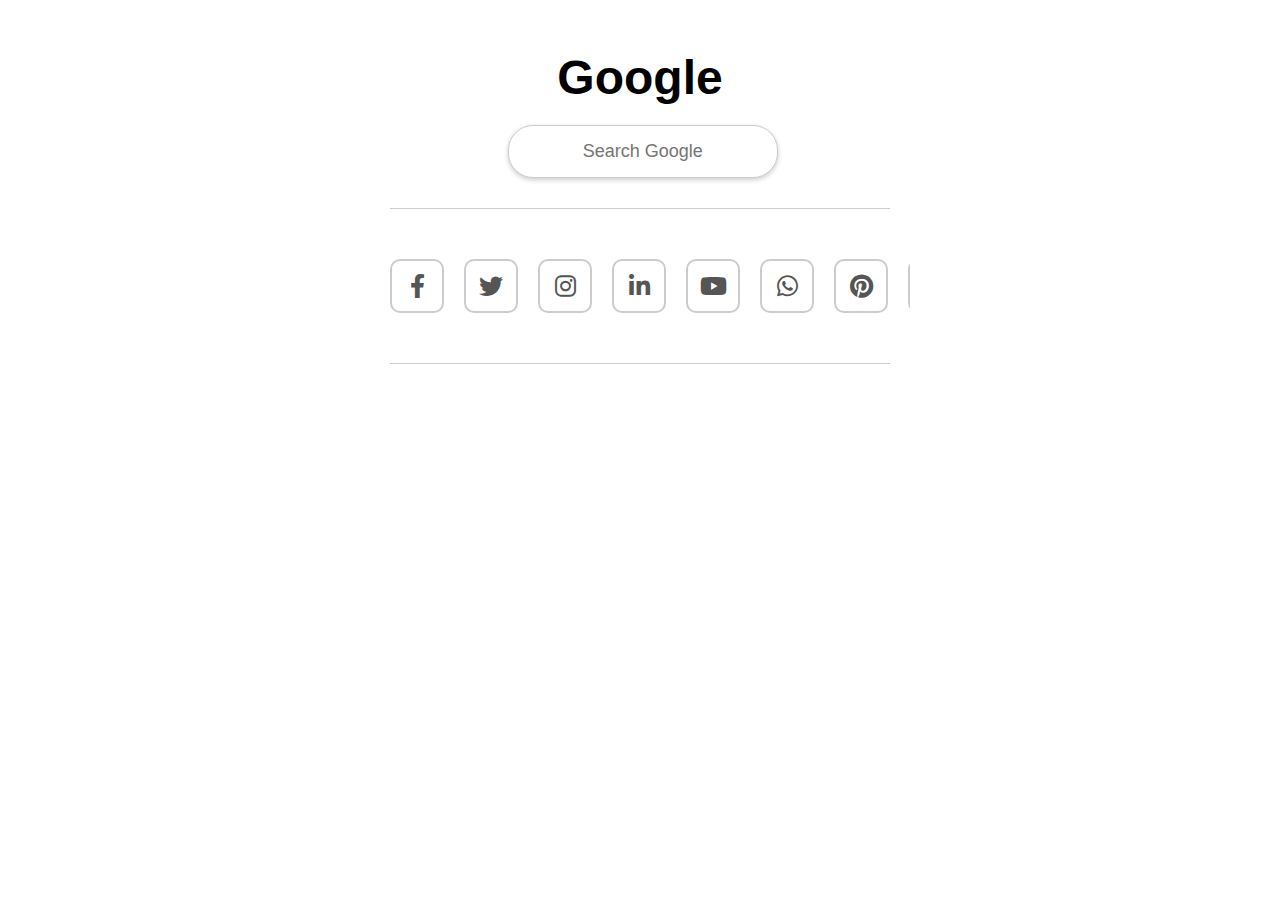
==== index.html @ e080602a "Update index.html" ====
<!DOCTYPE html>
<html lang="en">
<head>
    <meta charset="UTF-8">
    <meta name="viewport" content="width=device-width, initial-scale=1.0">
    <title>Google Search Page</title>
    <!-- Font Awesome CDN -->
    <link href="https://cdnjs.cloudflare.com/ajax/libs/font-awesome/6.0.0-beta3/css/all.min.css" rel="stylesheet">
    <style>
        body {
            background-color: white;
            font-family: Arial, sans-serif;
            margin: 0;
            padding: 0;
            display: flex;
            flex-direction: column;
            align-items: center;
            height: 100vh;
        }
        h1 {
            font-size: 48px;
            color: black;
            margin-top: 50px;
            margin-bottom: 20px;
        }
        input[type="text"] {
            width: 90%;
            max-width: 500px;
            padding: 15px;
            font-size: 18px;
            border: 1px solid #ccc;
            border-radius: 25px;
            outline: none;
            box-shadow: 0 2px 5px rgba(0, 0, 0, 0.2);
            text-align: center;
        }
        hr {
            width: 90%;
            max-width: 500px;
            border: 0;
            height: 1px;
            background: #ccc;
            margin: 30px 0;
        }
        .social-media {
            display: flex;
            overflow-x: auto;
            gap: 20px;
            padding: 20px;
            width: 90%;
            max-width: 500px;
        }
        .social-media div {
            width: 50px;
            height: 50px;
            border: 2px solid #ccc;
            border-radius: 10px;
            overflow: hidden;
            text-align: center;
            display: flex;
            justify-content: center;
            align-items: center;
            transition: transform 0.3s ease;
        }
        .social-media div:hover {
            transform: scale(1.1);
        }
        .social-media i {
            font-size: 24px;
            color: #555;
        }
        .social-media a {
            display: block;
            width: 100%;
            height: 100%;
            text-decoration: none;
        }
    </style>
</head>
<body>
    <h1>Google</h1>
    <form action="https://www.google.com/search" method="GET">
        <input type="text" name="q" placeholder="Search Google" autofocus>
    </form>
    <hr>
    
    <!-- Social Media Links Section -->
    <div class="social-media">
        <a href="https://www.facebook.com" target="_blank">
            <div><i class="fab fa-facebook-f"></i></div>
        </a>
        <a href="https://twitter.com" target="_blank">
            <div><i class="fab fa-twitter"></i></div>
        </a>
        <a href="https://www.instagram.com" target="_blank">
            <div><i class="fab fa-instagram"></i></div>
        </a>
        <a href="https://www.linkedin.com" target="_blank">
            <div><i class="fab fa-linkedin-in"></i></div>
        </a>
        <a href="https://www.youtube.com" target="_blank">
            <div><i class="fab fa-youtube"></i></div>
        </a>
        <a href="https://www.whatsapp.com" target="_blank">
            <div><i class="fab fa-whatsapp"></i></div>
        </a>
        <a href="https://www.pinterest.com" target="_blank">
            <div><i class="fab fa-pinterest"></i></div>
        </a>
        <a href="https://www.snapchat.com" target="_blank">
            <div><i class="fab fa-snapchat-ghost"></i></div>
        </a>
    </div>
    
    <hr>
</body>
</html>
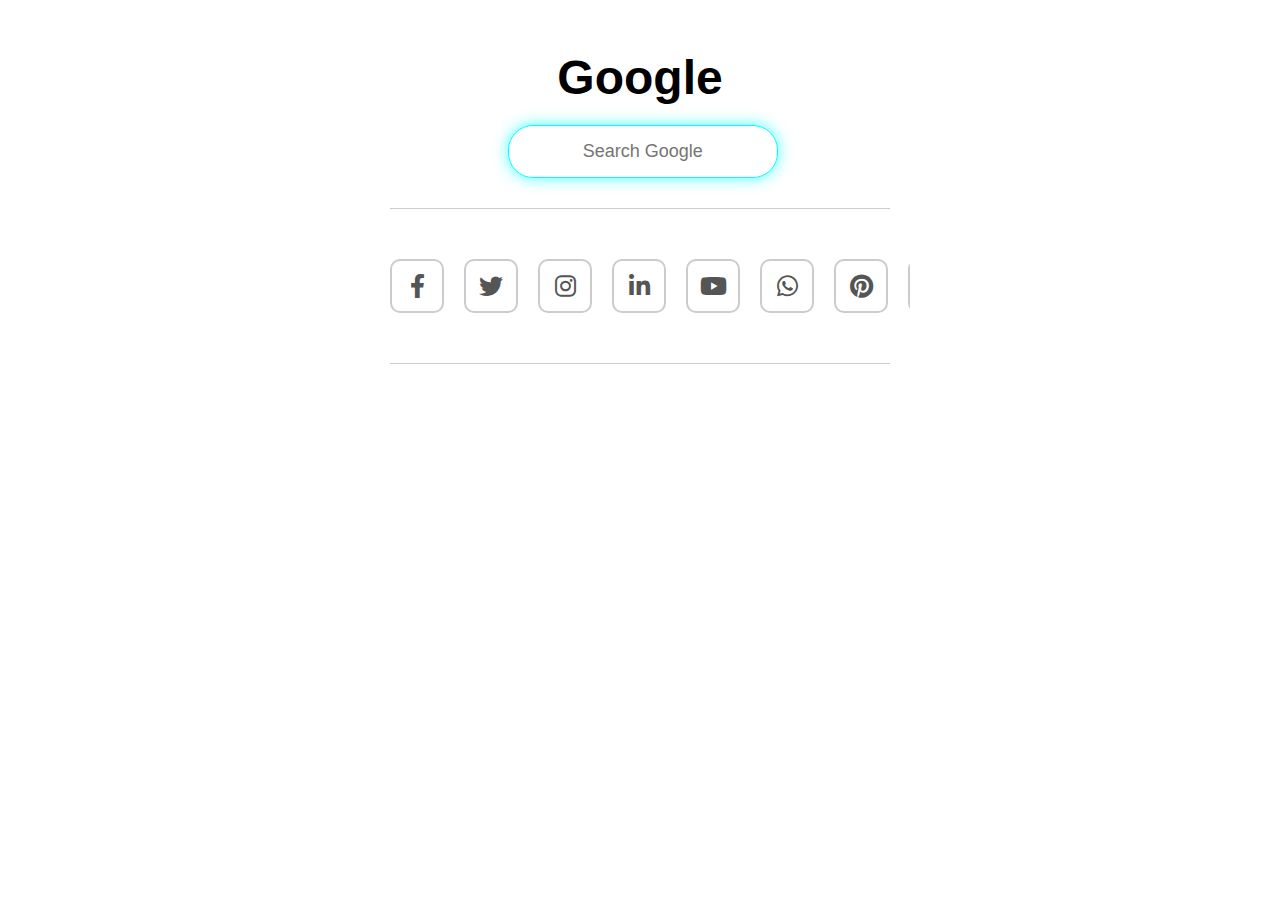
==== commit e1a4de34: "Update index.html" ====
--- a/index.html
+++ b/index.html
@@ -33,6 +33,11 @@
             outline: none;
             box-shadow: 0 2px 5px rgba(0, 0, 0, 0.2);
             text-align: center;
+            transition: box-shadow 0.3s ease-in-out;
+        }
+        input[type="text"]:focus {
+            box-shadow: 0 0 15px rgba(0, 255, 255, 0.7); /* Light glow effect */
+            border-color: #00ffff; /* Border color change when focused */
         }
         hr {
             width: 90%;
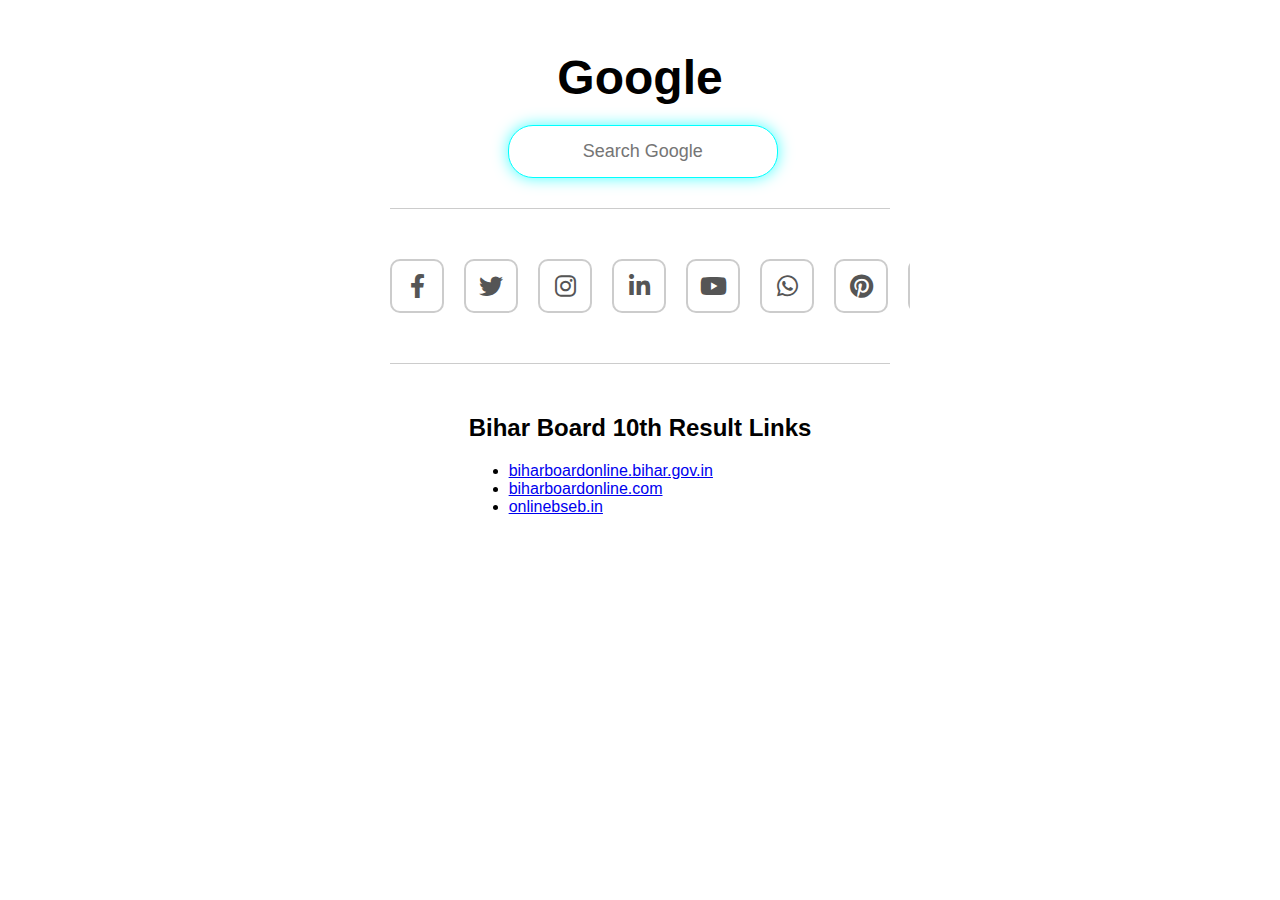
==== commit 47a2bf96: "Update index.html" ====
--- a/index.html
+++ b/index.html
@@ -112,11 +112,21 @@
         <a href="https://www.pinterest.com" target="_blank">
             <div><i class="fab fa-pinterest"></i></div>
         </a>
-        <a href="https://www.snapchat.com" target="_blank">
+        <a href="">
             <div><i class="fab fa-snapchat-ghost"></i></div>
         </a>
     </div>
     
     <hr>
+
+    <div>
+    <h2>Bihar Board 10th Result Links</h2>
+    <ul>
+        <li><a href="http://biharboardonline.bihar.gov.in" target="_blank">biharboardonline.bihar.gov.in</a></li>
+        <li><a href="http://biharboardonline.com" target="_blank">biharboardonline.com</a></li>
+        <li><a href="http://onlinebseb.in" target="_blank">onlinebseb.in</a></li>
+    </ul>
+</div>
+
 </body>
 </html>
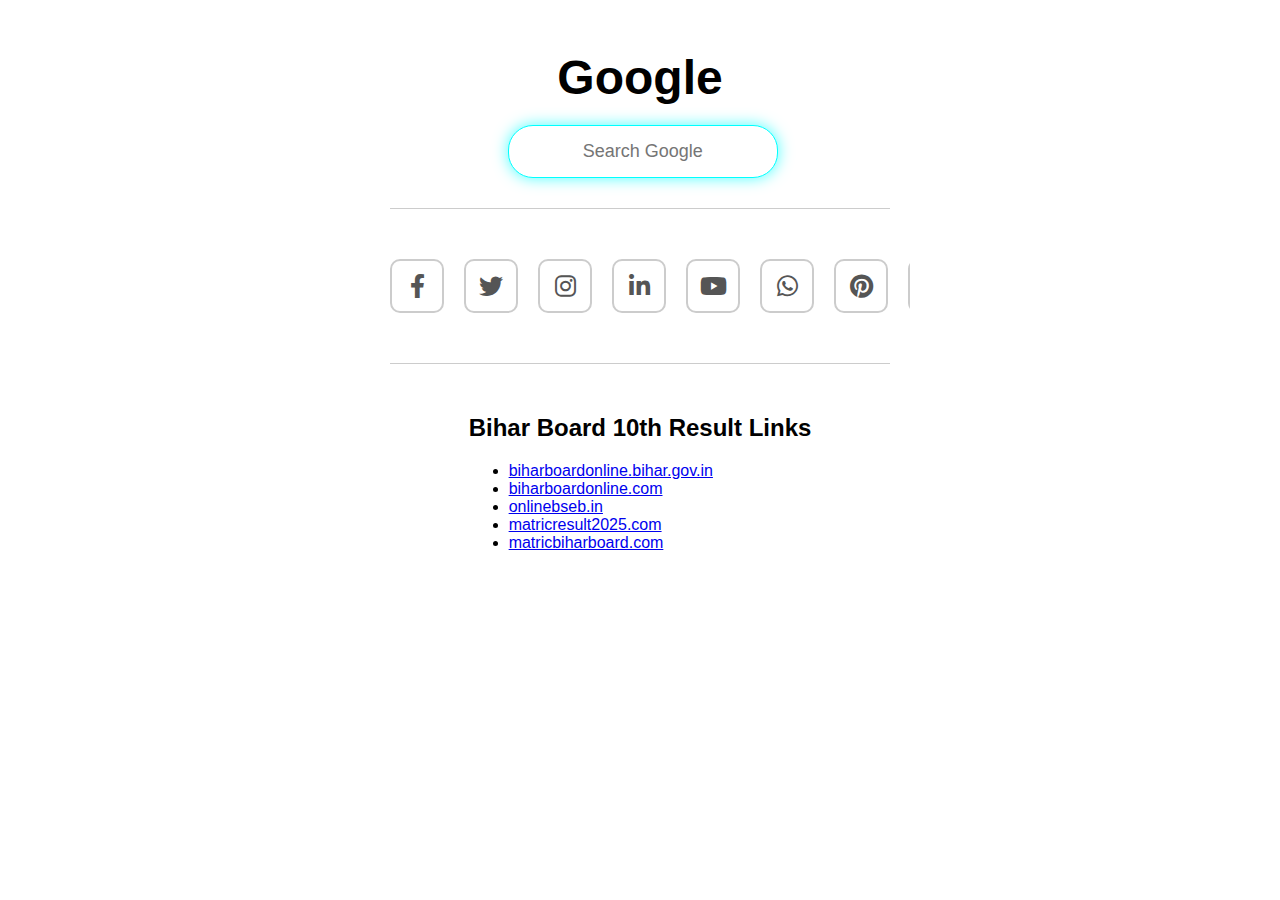
==== commit 6ee17cc1: "Update index.html" ====
--- a/index.html
+++ b/index.html
@@ -125,6 +125,8 @@
         <li><a href="http://biharboardonline.bihar.gov.in" target="_blank">biharboardonline.bihar.gov.in</a></li>
         <li><a href="http://biharboardonline.com" target="_blank">biharboardonline.com</a></li>
         <li><a href="http://onlinebseb.in" target="_blank">onlinebseb.in</a></li>
+        <li><a href="http://matricresult2025.com" target="_blank">matricresult2025.com</a></li>
+        <li><a href="http://matricbiharboard.com" target="_blank">matricbiharboard.com</a></li>
     </ul>
 </div>
 
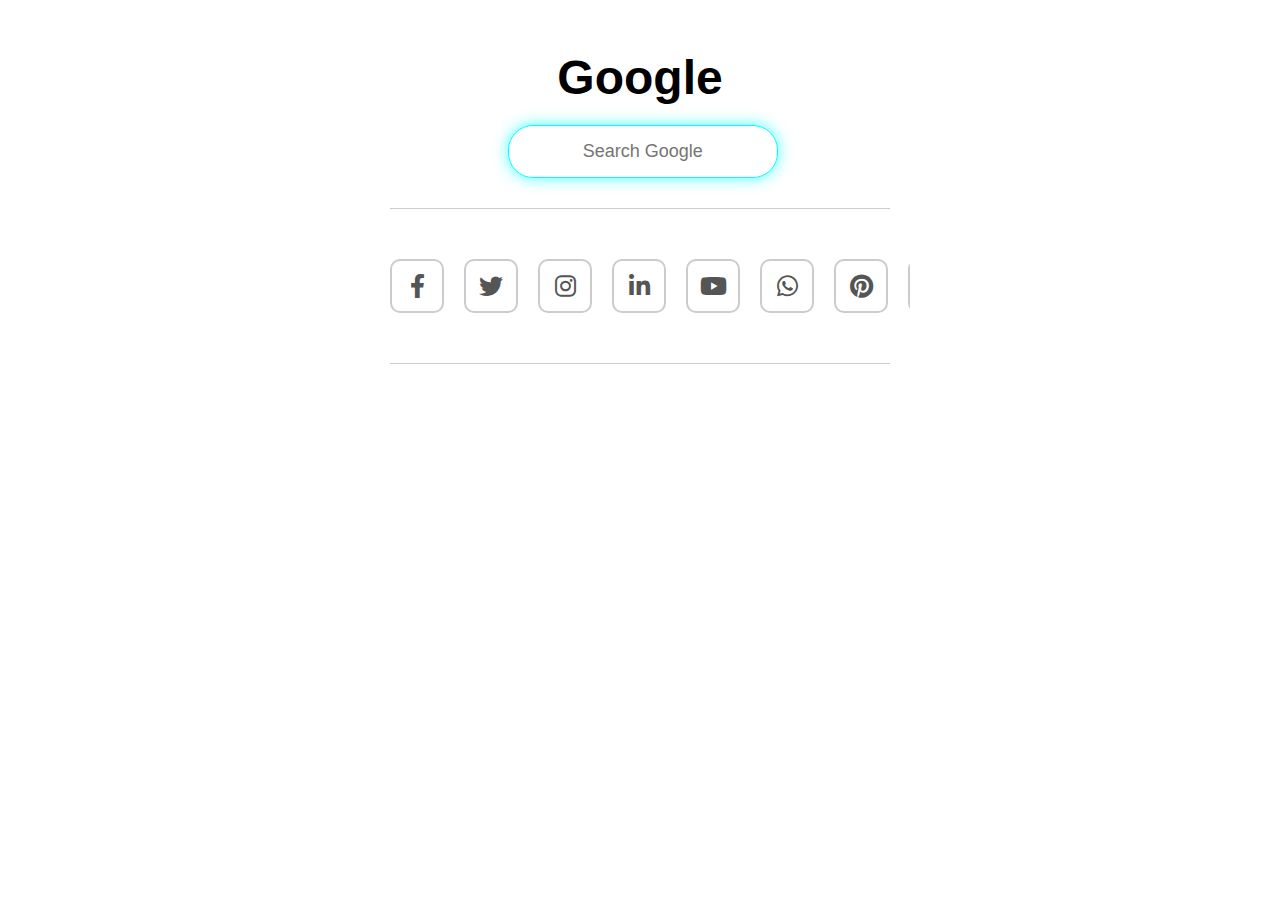
==== commit 367ffcfc: "Update index.html" ====
--- a/index.html
+++ b/index.html
@@ -119,16 +119,6 @@
     
     <hr>
 
-    <div>
-    <h2>Bihar Board 10th Result Links</h2>
-    <ul>
-        <li><a href="http://biharboardonline.bihar.gov.in" target="_blank">biharboardonline.bihar.gov.in</a></li>
-        <li><a href="http://biharboardonline.com" target="_blank">biharboardonline.com</a></li>
-        <li><a href="http://onlinebseb.in" target="_blank">onlinebseb.in</a></li>
-        <li><a href="http://matricresult2025.com" target="_blank">matricresult2025.com</a></li>
-        <li><a href="http://matricbiharboard.com" target="_blank">matricbiharboard.com</a></li>
-    </ul>
-</div>
 
 </body>
 </html>
